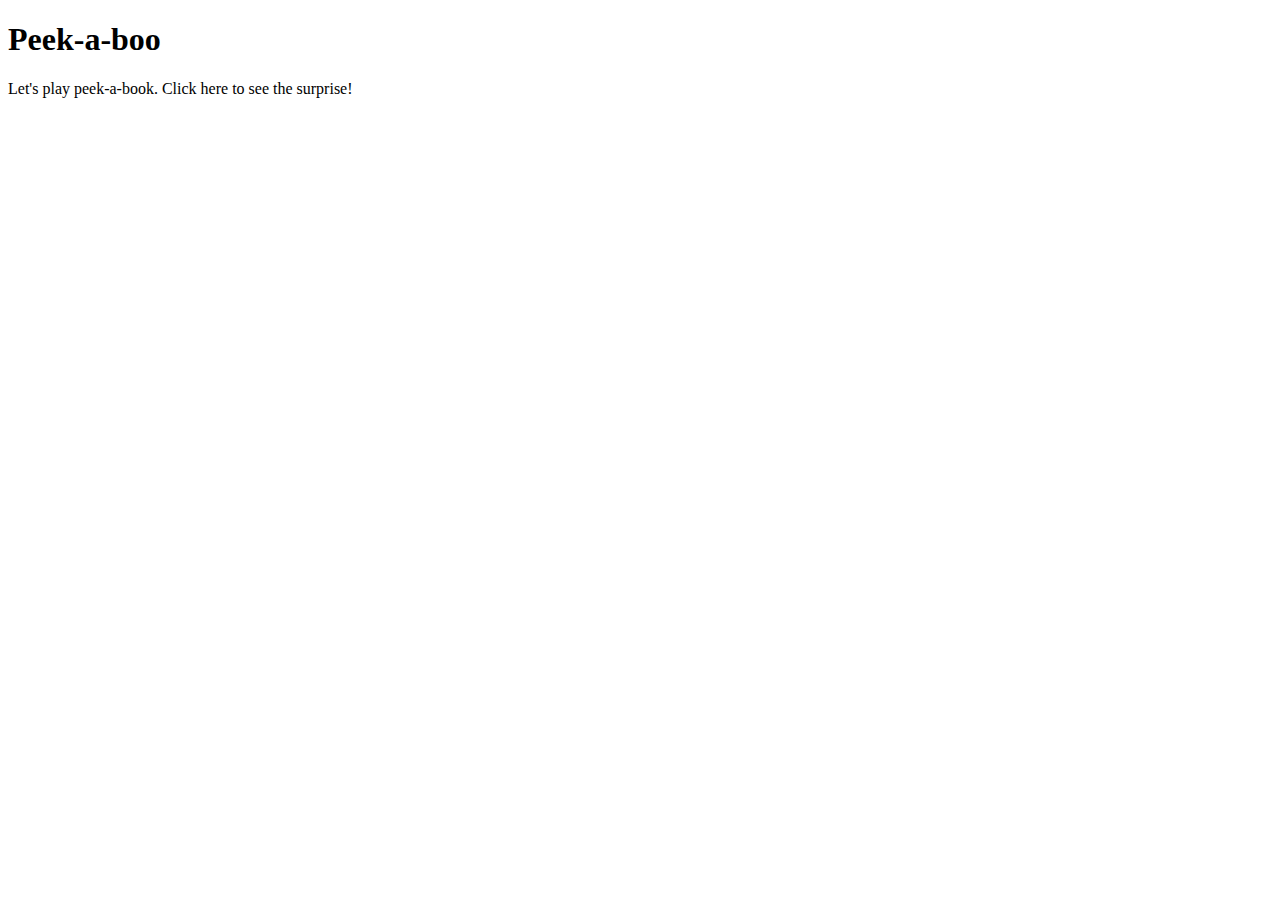
==== peek-a-boo.html @ 39625da0 "add index, css folders with bootstraps and styles, img folder and js folder with jquery and scripts" ====
<!DOCTYPE html>
	<html lang="en-US">
	<head>
		<link href="css/bootstraps.css" rel="stylesheet" type="text/css">
		<link href="css/styles.css" rel="stylesheet" type="text/css">
		<script src="js/jquery-3.5.1.js"></script>
		<script src="js/scripts.js"></script>
	</head>
<body>
	<div class="container">
		<h1>Peek-a-boo</h1>

		<p>Let's play peek-a-book. Click here to see the surprise!</p>

		<div class="walrus-showing"
			<img src="img/walrus.jpg">
		</div>
	</div>
</body>
</html>
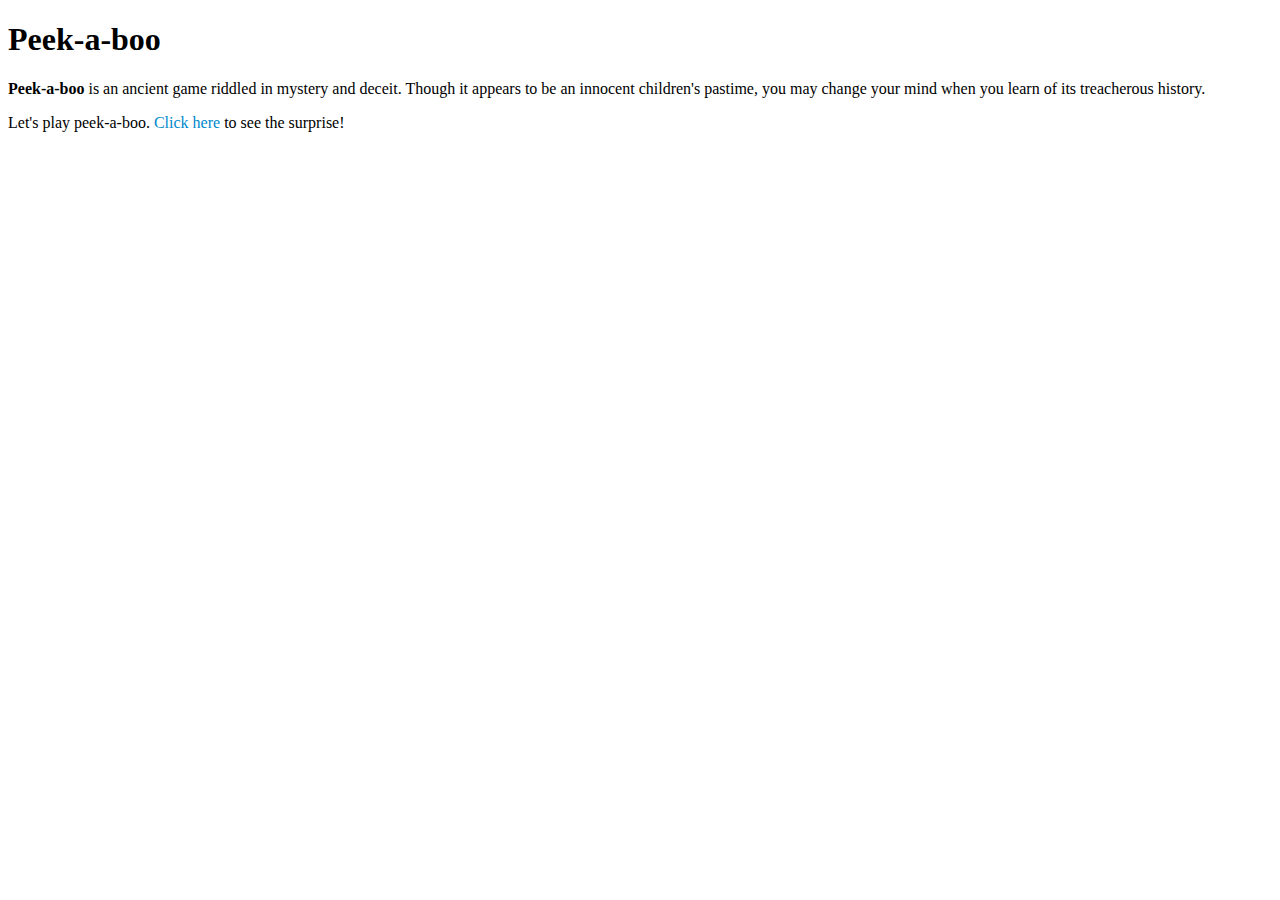
==== commit 44f9a801: "toggle image, make text effects on click, add css and js elements" ====
--- a/peek-a-boo.html
+++ b/peek-a-boo.html
@@ -9,10 +9,14 @@
 <body>
 	<div class="container">
 		<h1>Peek-a-boo</h1>
+		<p><strong>Peek-a-boo</strong> is an ancient game riddled in mystery and deceit. Though it appears to be an innocent children's pastime, you may change your mind when you learn of its treacherous history.</p>
+	  
+		<div id="walrus-hidden">
+			<p>Let's play peek-a-boo. <span class="clickable">Click here</span> to see the surprise!</p>
+		</div>
 
-		<p>Let's play peek-a-book. Click here to see the surprise!</p>
-
-		<div class="walrus-showing"
+		<div id="walrus-showing">
+			<p>What a cute walrus! <span class="clickable">Click here</span> to hide her again.</p>
 			<img src="img/walrus.jpg">
 		</div>
 	</div>
--- a/css/styles.css
+++ b/css/styles.css
@@ -0,0 +1,12 @@
+#walrus-showing {
+    display: none;
+}
+
+.clickable {
+    cursor: pointer;
+    color: #0088cc;
+}
+
+.clickable:hover {
+    text-decoration: underline;
+}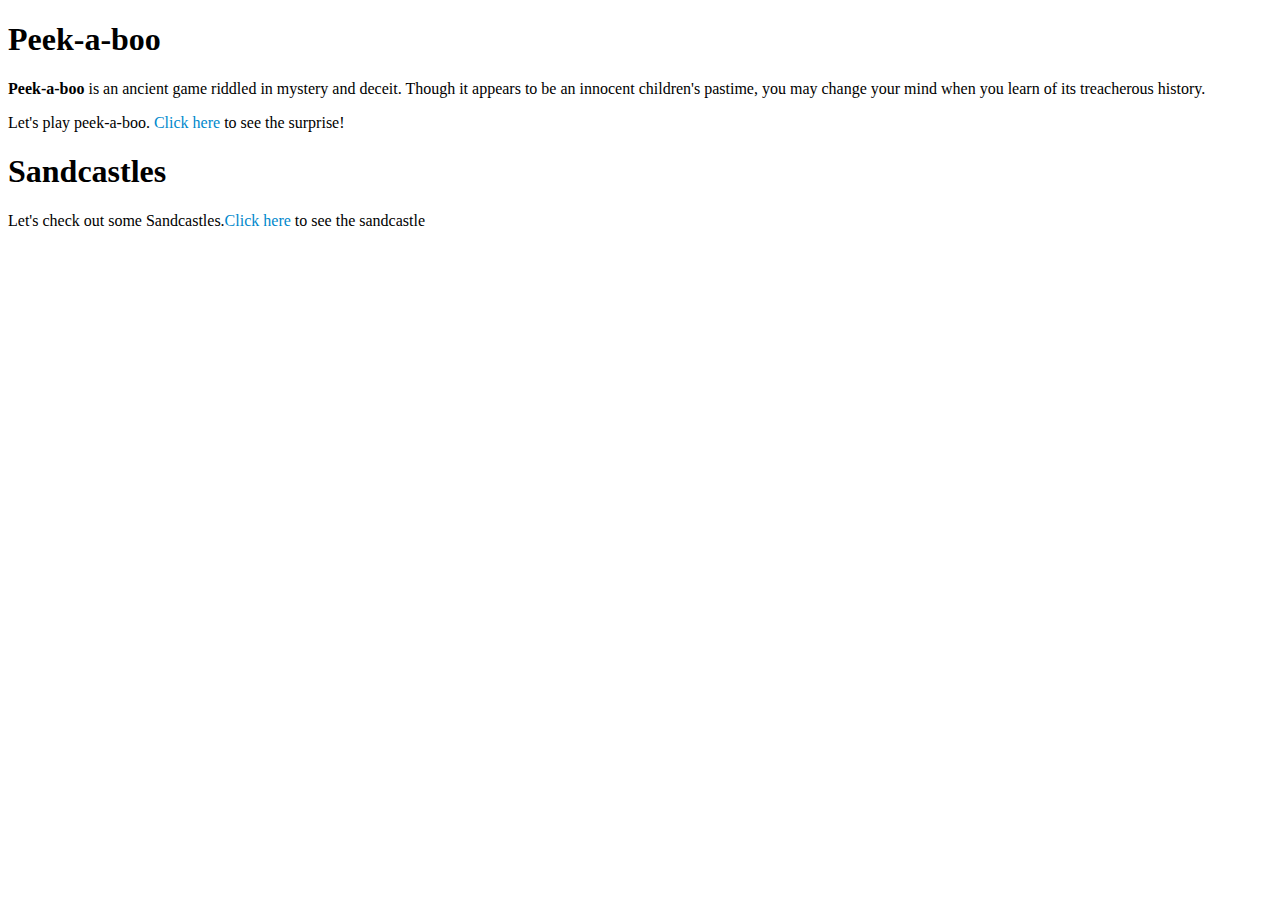
==== commit f40c012d: "add images of sandcastles and fadin toggles, clickthrough links, css style changes to images and res" ====
--- a/peek-a-boo.html
+++ b/peek-a-boo.html
@@ -19,6 +19,16 @@
 			<p>What a cute walrus! <span class="clickable">Click here</span> to hide her again.</p>
 			<img src="img/walrus.jpg">
 		</div>
+
+		<h1>Sandcastles</h1>
+		<di id="sandcastle-hidden"> 
+			<p>Let's check out some Sandcastles.<span class="clickable2">Click here</span> to see the sandcastle</p>
+		</di>
+
+		<div id="sandcastle-showing">
+			<p>Now let's hide it! <span class="clickable2"> Click here </span> to hide it again.</p>
+			<img src="img/sandcastle-1.jpg">
+		</div>
 	</div>
 </body>
 </html>--- a/css/styles.css
+++ b/css/styles.css
@@ -9,4 +9,16 @@
 
 .clickable:hover {
     text-decoration: underline;
+}
+img {
+    max-width:400px;
+  }
+
+  #sandcastle-showing {
+    display: none;
+}
+
+.clickable2 {
+    cursor: pointer;
+    color: #0088cc;
 }